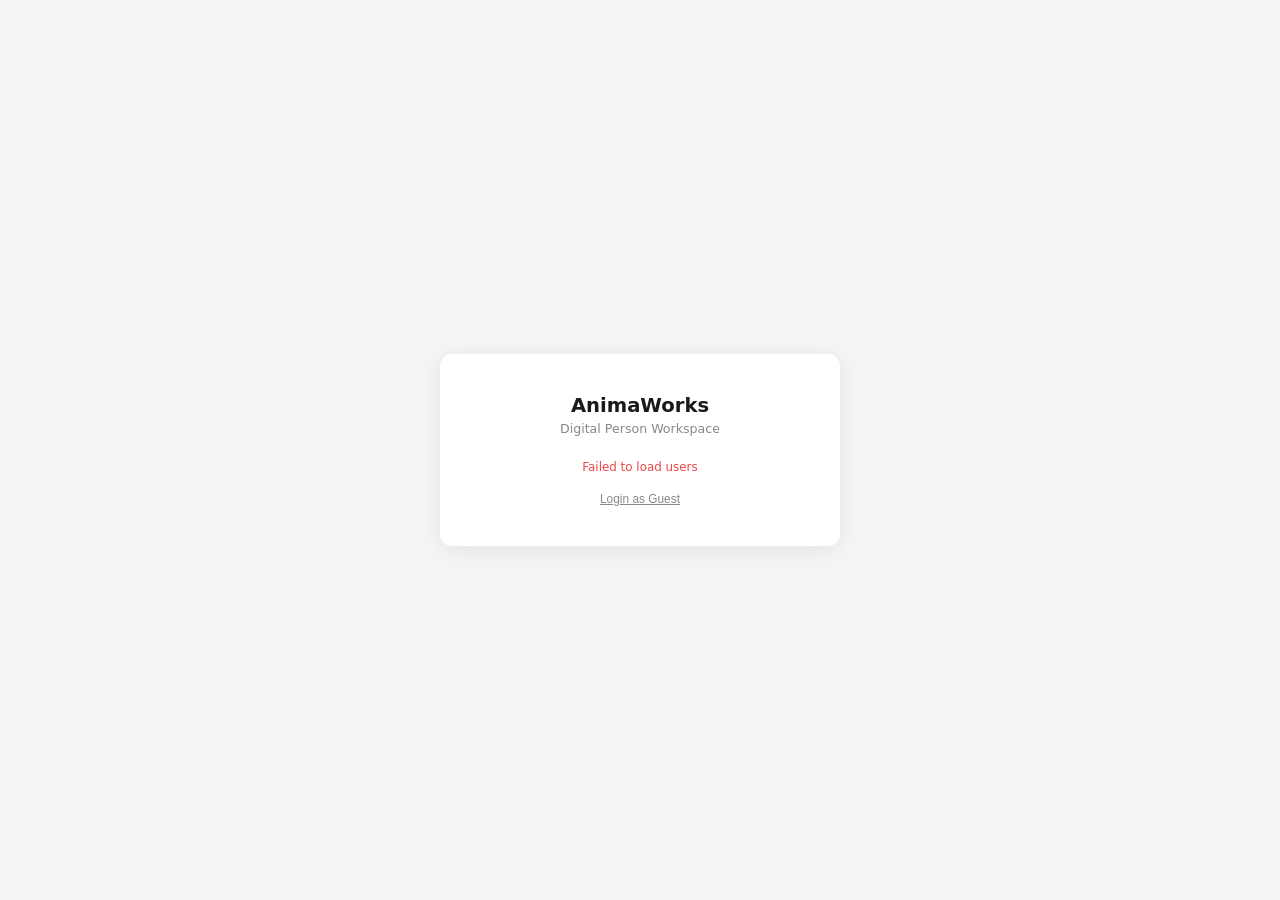
==== server/static/workspace/index.html @ 80926dbd "feat: add interactive Workspace frontend (Phase 1) Implement the new Workspace UI at /workspace/ as " ====
<!DOCTYPE html>
<html lang="ja">
<head>
  <meta charset="UTF-8">
  <meta name="viewport" content="width=device-width, initial-scale=1.0">
  <title>AnimaWorks Workspace</title>
  <link rel="stylesheet" href="style.css">
  <link rel="icon" href="/shared/favicon.ico">
</head>
<body>

  <!-- ── Login Overlay ────────────────── -->
  <div id="wsLogin"></div>

  <!-- ── Dashboard ────────────────────── -->
  <div id="wsDashboard" class="hidden">

    <!-- Header -->
    <header class="ws-header">
      <div class="ws-header-left">
        <span class="ws-title">AnimaWorks</span>
        <span class="ws-subtitle">Workspace</span>
      </div>
      <div class="ws-header-center" id="wsPersonSelector"></div>
      <div class="ws-header-right">
        <div class="ws-system-status" id="wsSystemStatus">
          <span class="status-dot status-offline"></span>
          <span class="status-text">接続中...</span>
        </div>
        <span class="ws-user-info" id="wsUserInfo"></span>
        <button class="ws-logout-btn" id="wsLogoutBtn">ログアウト</button>
      </div>
    </header>

    <!-- Main Layout -->
    <div class="ws-layout">

      <!-- Left: Chat -->
      <main class="ws-panel-main" id="wsChatPanel"></main>

      <!-- Right: Tabs + Memory -->
      <aside class="ws-panel-right">
        <!-- Tab Bar -->
        <div class="ws-right-tabs" id="wsRightTabs">
          <button class="right-tab active" data-tab="state" id="wsTabState">現在の状態</button>
          <button class="right-tab" data-tab="activity" id="wsTabActivity">アクティビティ</button>
          <button class="right-tab" data-tab="history" id="wsTabHistory">会話履歴</button>
        </div>

        <!-- Tab Panes -->
        <div class="ws-right-panes">
          <div class="tab-pane" data-pane="state" id="wsPaneState"></div>
          <div class="tab-pane" data-pane="activity" id="wsPaneActivity" style="display:none"></div>
          <div class="tab-pane" data-pane="history" id="wsPaneHistory" style="display:none"></div>
        </div>

        <!-- Memory Browser -->
        <div class="ws-memory-panel" id="wsMemoryPanel"></div>
      </aside>
    </div>
  </div>

  <!-- ── Module Entry Point ───────────── -->
  <script type="module" src="modules/app.js"></script>
</body>
</html>
---- server/static/workspace/style.css ----
/* ── AnimaWorks Workspace ────────────────────────── */
/* Design tokens match the existing viewer (style.css) */

/* ── Reset & Base ────────────────────────── */

*, *::before, *::after {
  box-sizing: border-box;
  margin: 0;
  padding: 0;
}

html, body {
  height: 100%;
  font-family: system-ui, -apple-system, "Segoe UI", Roboto, sans-serif;
  font-size: 14px;
  color: #1a1a1a;
  background: #f5f5f5;
}

.hidden {
  display: none !important;
}

/* ── Login Screen ────────────────────────── */

.login-screen {
  position: fixed;
  inset: 0;
  display: flex;
  align-items: center;
  justify-content: center;
  background: #f5f5f5;
  z-index: 100;
}

.login-card {
  background: #fff;
  border-radius: 12px;
  box-shadow: 0 4px 24px rgba(0, 0, 0, 0.08);
  padding: 40px 36px;
  max-width: 400px;
  width: 100%;
  text-align: center;
}

.login-title {
  font-size: 1.4rem;
  font-weight: 700;
  color: #1a1a1a;
  margin-bottom: 4px;
}

.login-subtitle {
  font-size: 0.9rem;
  color: #888;
  margin-bottom: 24px;
}

.user-list {
  display: flex;
  flex-direction: column;
  gap: 8px;
  margin-bottom: 16px;
}

.user-btn {
  width: 100%;
  padding: 12px 16px;
  background: #2563eb;
  color: #fff;
  border: none;
  border-radius: 8px;
  font-size: 0.95rem;
  font-weight: 600;
  cursor: pointer;
  transition: background 0.15s;
}

.user-btn:hover {
  background: #1d4ed8;
}

.login-guest {
  margin-top: 12px;
}

.btn-guest {
  background: none;
  border: none;
  color: #888;
  text-decoration: underline;
  cursor: pointer;
  font-size: 0.85rem;
}

.btn-guest:hover {
  color: #555;
}

/* ── Header ────────────────────────── */

.ws-header {
  display: flex;
  align-items: center;
  justify-content: space-between;
  height: 52px;
  padding: 0 16px;
  background: #fff;
  border-bottom: 1px solid #e5e5e5;
  flex-shrink: 0;
}

.ws-header-left {
  display: flex;
  align-items: baseline;
  gap: 8px;
}

.ws-title {
  font-size: 1.1rem;
  font-weight: 700;
  color: #1a1a1a;
}

.ws-subtitle {
  font-size: 0.8rem;
  color: #999;
}

.ws-header-center {
  flex: 1;
  display: flex;
  justify-content: center;
  padding: 0 24px;
}

.ws-header-right {
  display: flex;
  align-items: center;
  gap: 12px;
}

.ws-system-status {
  display: flex;
  align-items: center;
  gap: 6px;
  font-size: 0.8rem;
  color: #666;
}

.ws-user-info {
  font-size: 0.85rem;
  font-weight: 600;
  color: #2563eb;
}

.ws-logout-btn {
  padding: 4px 10px;
  font-size: 0.78rem;
  border: 1px solid #ddd;
  border-radius: 6px;
  background: #fff;
  color: #666;
  cursor: pointer;
  transition: background 0.1s;
}

.ws-logout-btn:hover {
  background: #f5f5f5;
}

/* ── Status Dot ────────────────────────── */

.status-dot {
  width: 10px;
  height: 10px;
  border-radius: 50%;
  display: inline-block;
  flex-shrink: 0;
}

.status-idle { background: #22c55e; }
.status-thinking {
  background: #f59e0b;
  animation: pulse-amber 1.2s ease-in-out infinite;
}
.status-error { background: #ef4444; }
.status-offline { background: #9ca3af; }

@keyframes pulse-amber {
  0%, 100% { opacity: 1; }
  50% { opacity: 0.4; }
}

/* ── Main Layout ────────────────────────── */

#wsDashboard {
  display: flex;
  flex-direction: column;
  height: 100vh;
}

.ws-layout {
  display: flex;
  flex: 1;
  min-height: 0;
  overflow: hidden;
}

.ws-panel-main {
  flex: 1;
  min-width: 0;
  display: flex;
  flex-direction: column;
  border-right: 1px solid #e5e5e5;
}

.ws-panel-right {
  width: 380px;
  flex-shrink: 0;
  display: flex;
  flex-direction: column;
  overflow: hidden;
}

/* ── Person Dropdown ────────────────────── */

.person-dropdown {
  min-width: 220px;
  max-width: 360px;
  padding: 6px 12px;
  border: 1px solid #ddd;
  border-radius: 8px;
  background: #fff;
  font-size: 0.9rem;
  outline: none;
  transition: border-color 0.15s;
}

.person-dropdown:focus {
  border-color: #2563eb;
}

/* ── Person Status Panel ────────────────── */

.person-status-panel {
  padding: 12px;
  display: flex;
  flex-direction: column;
  gap: 10px;
}

.status-header {
  display: flex;
  align-items: center;
  gap: 8px;
  padding-bottom: 8px;
  border-bottom: 1px solid #eee;
}

.status-person-name {
  font-weight: 700;
  font-size: 1rem;
}

.status-label {
  font-size: 0.78rem;
  color: #888;
  text-transform: capitalize;
}

.status-section {
  background: #fafafa;
  border: 1px solid #eee;
  border-radius: 6px;
  padding: 10px 12px;
}

.status-section-title {
  font-size: 0.75rem;
  font-weight: 700;
  color: #999;
  text-transform: uppercase;
  margin-bottom: 6px;
}

.status-section-body {
  font-size: 0.82rem;
  color: #444;
  white-space: pre-wrap;
  word-break: break-word;
}

.status-section-body pre {
  background: #2d2d2d;
  color: #f8f8f2;
  padding: 8px;
  border-radius: 4px;
  font-size: 0.78rem;
  overflow-x: auto;
}

/* ── Right Panel Tabs ────────────────────── */

.ws-right-tabs {
  display: flex;
  gap: 0;
  border-bottom: 1px solid #e5e5e5;
  flex-shrink: 0;
}

.right-tab {
  flex: 1;
  padding: 10px 6px;
  background: #fafafa;
  border: none;
  border-bottom: 2px solid transparent;
  color: #666;
  font-size: 0.8rem;
  font-weight: 600;
  cursor: pointer;
  transition: color 0.1s, border-color 0.1s;
}

.right-tab:hover {
  color: #333;
}

.right-tab.active {
  color: #2563eb;
  border-bottom-color: #2563eb;
  background: #fff;
}

.ws-right-panes {
  flex: 1;
  min-height: 0;
  overflow-y: auto;
}

.tab-pane {
  padding: 0;
  min-height: 100%;
}

/* ── Activity Feed ────────────────────── */

.activity-entry {
  display: flex;
  gap: 8px;
  padding: 6px 12px;
  border-radius: 6px;
  transition: background 0.1s;
  font-size: 0.82rem;
}

.activity-entry:hover {
  background: #fafafa;
}

.activity-time {
  flex-shrink: 0;
  color: #aaa;
  font-size: 0.75rem;
  min-width: 40px;
}

.activity-icon {
  flex-shrink: 0;
}

.activity-person {
  font-weight: 600;
  color: #2563eb;
  flex-shrink: 0;
}

.activity-summary {
  color: #555;
  overflow: hidden;
  text-overflow: ellipsis;
  white-space: nowrap;
}

/* ── Chat Container ────────────────────── */

.chat-container {
  display: flex;
  flex-direction: column;
  height: 100%;
}

.chat-messages {
  flex: 1;
  overflow-y: auto;
  padding: 16px;
  display: flex;
  flex-direction: column;
  gap: 8px;
}

.chat-empty {
  color: #aaa;
  text-align: center;
  margin-top: 40px;
  font-size: 0.9rem;
}

/* ── Chat Bubbles ────────────────────── */

.chat-bubble {
  max-width: 75%;
  padding: 10px 14px;
  border-radius: 12px;
  white-space: pre-wrap;
  word-break: break-word;
  font-size: 0.9rem;
  line-height: 1.5;
}

.chat-bubble.user {
  align-self: flex-end;
  background: #2563eb;
  color: #fff;
  border-bottom-right-radius: 4px;
}

.chat-bubble.assistant {
  align-self: flex-start;
  background: #f0f0f0;
  color: #1a1a1a;
  border-bottom-left-radius: 4px;
}

.chat-bubble.assistant.streaming {
  border: 1px solid #e0e7ff;
  min-height: 2em;
}

/* Markdown inside assistant bubbles */
.chat-bubble.assistant h1,
.chat-bubble.assistant h2,
.chat-bubble.assistant h3,
.chat-bubble.assistant h4 {
  margin: 8px 0 4px;
  line-height: 1.3;
}

.chat-bubble.assistant h1 { font-size: 1.15rem; }
.chat-bubble.assistant h2 { font-size: 1.05rem; }
.chat-bubble.assistant h3 { font-size: 0.95rem; }

.chat-bubble.assistant strong { font-weight: 700; }
.chat-bubble.assistant em { font-style: italic; }

.chat-bubble.assistant a {
  color: #2563eb;
  text-decoration: underline;
}

.chat-bubble.assistant ul {
  margin: 4px 0;
  padding-left: 20px;
}

.chat-bubble.assistant li {
  margin: 2px 0;
}

.chat-bubble.assistant .md-code-inline {
  background: #e0e0e0;
  padding: 1px 4px;
  border-radius: 3px;
  font-family: "SF Mono", Consolas, monospace;
  font-size: 0.85em;
}

.chat-bubble.assistant .md-code-block {
  background: #2d2d2d;
  color: #f8f8f2;
  padding: 10px 12px;
  border-radius: 6px;
  margin: 6px 0;
  overflow-x: auto;
  font-family: "SF Mono", Consolas, monospace;
  font-size: 0.82em;
  line-height: 1.4;
  white-space: pre;
}

/* ── Tool Indicator ────────────────────── */

.tool-indicator {
  display: flex;
  align-items: center;
  gap: 6px;
  margin-top: 6px;
  padding: 4px 8px;
  background: #fef3c7;
  border-radius: 4px;
  font-size: 0.78rem;
  color: #92400e;
}

.tool-spinner {
  width: 12px;
  height: 12px;
  border: 2px solid #f59e0b;
  border-top-color: transparent;
  border-radius: 50%;
  animation: spin 0.8s linear infinite;
}

@keyframes spin {
  to { transform: rotate(360deg); }
}

/* ── Cursor Blink ────────────────────── */

.cursor-blink {
  display: inline-block;
  width: 8px;
  height: 1.1em;
  background: #888;
  vertical-align: text-bottom;
  animation: blink 1s step-end infinite;
}

@keyframes blink {
  50% { opacity: 0; }
}

/* ── Chat Input ────────────────────── */

.chat-input-area {
  display: flex;
  gap: 8px;
  padding: 12px 16px;
  border-top: 1px solid #e5e5e5;
  background: #fff;
  flex-shrink: 0;
}

.chat-input {
  flex: 1;
  padding: 10px 14px;
  border: 1px solid #ddd;
  border-radius: 8px;
  font-family: inherit;
  font-size: 0.9rem;
  resize: none;
  min-height: 40px;
  max-height: 200px;
  outline: none;
  transition: border-color 0.15s;
}

.chat-input:focus {
  border-color: #2563eb;
}

.chat-input:disabled {
  background: #f9f9f9;
  color: #aaa;
}

.chat-send-btn {
  padding: 10px 20px;
  background: #2563eb;
  color: #fff;
  border: none;
  border-radius: 8px;
  font-weight: 600;
  font-size: 0.9rem;
  cursor: pointer;
  transition: background 0.15s;
  align-self: flex-end;
}

.chat-send-btn:hover {
  background: #1d4ed8;
}

.chat-send-btn:disabled {
  background: #93c5fd;
  cursor: not-allowed;
}

/* ── Memory Browser ────────────────────── */

.ws-memory-panel {
  border-top: 1px solid #e5e5e5;
  flex-shrink: 0;
  max-height: 45%;
  display: flex;
  flex-direction: column;
  overflow: hidden;
}

.memory-browser {
  display: flex;
  flex-direction: column;
  height: 100%;
  overflow: hidden;
}

.memory-tabs {
  display: flex;
  gap: 0;
  border-bottom: 1px solid #e5e5e5;
  flex-shrink: 0;
}

.memory-tab {
  flex: 1;
  padding: 7px 6px;
  background: #f5f5f5;
  border: none;
  border-bottom: 2px solid transparent;
  color: #666;
  font-size: 0.8rem;
  font-weight: 600;
  cursor: pointer;
  transition: color 0.1s;
}

.memory-tab.active {
  background: #fff;
  color: #2563eb;
  border-bottom-color: #2563eb;
}

.memory-file-list {
  flex: 1;
  overflow-y: auto;
  padding: 8px;
}

.memory-file-item {
  padding: 8px 10px;
  border-radius: 6px;
  cursor: pointer;
  font-size: 0.83rem;
  color: #333;
  white-space: nowrap;
  overflow: hidden;
  text-overflow: ellipsis;
  transition: background 0.1s;
}

.memory-file-item:hover {
  background: #f0f4ff;
  color: #2563eb;
}

.memory-content-area {
  flex: 1;
  display: flex;
  flex-direction: column;
  padding: 0 12px 12px;
  overflow: hidden;
}

.memory-back-btn {
  padding: 4px 8px;
  font-size: 0.78rem;
  background: none;
  border: 1px solid #ddd;
  border-radius: 4px;
  color: #666;
  cursor: pointer;
  margin-bottom: 8px;
  align-self: flex-start;
}

.memory-back-btn:hover {
  background: #f5f5f5;
}

.memory-content-title {
  font-weight: 700;
  font-size: 0.9rem;
  margin-bottom: 8px;
  color: #1a1a1a;
}

.memory-content-body {
  flex: 1;
  font-size: 0.8rem;
  color: #444;
  white-space: pre-wrap;
  word-break: break-word;
  background: #fafafa;
  padding: 12px;
  border: 1px solid #eee;
  border-radius: 6px;
  overflow-y: auto;
}

/* ── Session Panel ────────────────────── */

.session-panel {
  padding: 0;
  height: 100%;
  display: flex;
  flex-direction: column;
}

.session-list {
  flex: 1;
  overflow-y: auto;
  padding: 8px;
}

.session-section {
  margin-bottom: 12px;
}

.section-header {
  font-size: 0.75rem;
  font-weight: 700;
  color: #999;
  text-transform: uppercase;
  padding: 4px 8px;
  margin-bottom: 4px;
}

.session-item {
  padding: 10px 10px;
  border-radius: 6px;
  cursor: pointer;
  transition: background 0.1s;
}

.session-item:hover {
  background: #f0f4ff;
}

.session-item.session-active {
  border-left: 3px solid #22c55e;
  background: #f0fdf4;
}

.session-item-title {
  font-size: 0.85rem;
  font-weight: 600;
  color: #333;
}

.session-item-meta {
  font-size: 0.75rem;
  color: #999;
  margin-top: 2px;
}

.session-item-preview {
  font-size: 0.78rem;
  color: #777;
  margin-top: 4px;
  overflow: hidden;
  text-overflow: ellipsis;
  white-space: nowrap;
}

/* Session Detail */

.session-detail {
  flex: 1;
  display: flex;
  flex-direction: column;
  padding: 8px;
  overflow: hidden;
}

.session-back-btn {
  padding: 4px 8px;
  font-size: 0.78rem;
  background: none;
  border: 1px solid #ddd;
  border-radius: 4px;
  color: #666;
  cursor: pointer;
  margin-bottom: 8px;
  align-self: flex-start;
}

.session-back-btn:hover {
  background: #f5f5f5;
}

.session-detail-title {
  font-weight: 700;
  font-size: 0.9rem;
  margin-bottom: 8px;
}

.session-detail-body {
  flex: 1;
  overflow-y: auto;
}

/* Summary box */
.history-summary {
  background: #fefce8;
  border: 1px solid #fef08a;
  border-radius: 8px;
  padding: 10px 12px;
  margin-bottom: 8px;
}

.history-summary-label {
  font-size: 0.75rem;
  font-weight: 700;
  color: #a16207;
  margin-bottom: 4px;
}

.history-summary-body {
  font-size: 0.82rem;
  color: #444;
  line-height: 1.5;
}

/* Session turns */
.session-turn {
  margin-bottom: 8px;
}

.session-turn-meta {
  font-size: 0.72rem;
  color: #aaa;
  margin-bottom: 2px;
}

.session-turn-bubble {
  padding: 8px 12px;
  border-radius: 8px;
  font-size: 0.82rem;
  line-height: 1.5;
  word-break: break-word;
}

.session-turn-bubble.user {
  background: #2563eb;
  color: #fff;
}

.session-turn-bubble.assistant {
  background: #f0f0f0;
  color: #1a1a1a;
}

/* Session archived detail */
.session-meta-block {
  background: #f5f5f5;
  border-radius: 6px;
  padding: 10px 12px;
  margin-bottom: 10px;
  font-size: 0.82rem;
  line-height: 1.6;
}

.session-section-block {
  margin-bottom: 12px;
}

.session-section-label {
  font-size: 0.75rem;
  font-weight: 700;
  color: #999;
  text-transform: uppercase;
  margin-bottom: 4px;
}

.session-pre {
  background: #2d2d2d;
  color: #f8f8f2;
  padding: 10px 12px;
  border-radius: 6px;
  font-size: 0.8rem;
  overflow-x: auto;
  white-space: pre-wrap;
  word-break: break-word;
}

.session-markdown {
  font-size: 0.82rem;
  line-height: 1.6;
  color: #333;
}

/* ── Common ────────────────────── */

.loading-placeholder {
  color: #aaa;
  font-size: 0.85rem;
  text-align: center;
  padding: 20px 12px;
}

/* ── Responsive ────────────────────── */

@media (max-width: 900px) {
  .ws-layout {
    flex-direction: column;
  }

  .ws-panel-main {
    min-height: 50vh;
    border-right: none;
    border-bottom: 1px solid #e5e5e5;
  }

  .ws-panel-right {
    width: 100%;
    max-height: 45vh;
  }

  .ws-header {
    flex-wrap: wrap;
    height: auto;
    padding: 8px 12px;
    gap: 8px;
  }

  .ws-header-center {
    order: 3;
    flex-basis: 100%;
    padding: 0;
    justify-content: flex-start;
  }

  .person-dropdown {
    width: 100%;
    min-width: unset;
    max-width: unset;
  }

  .chat-bubble {
    max-width: 90%;
  }
}

@media (max-width: 600px) {
  .ws-header {
    padding: 0 8px;
    gap: 6px;
  }

  .ws-subtitle {
    display: none;
  }

  .ws-logout-btn {
    font-size: 0.7rem;
    padding: 3px 6px;
  }
}
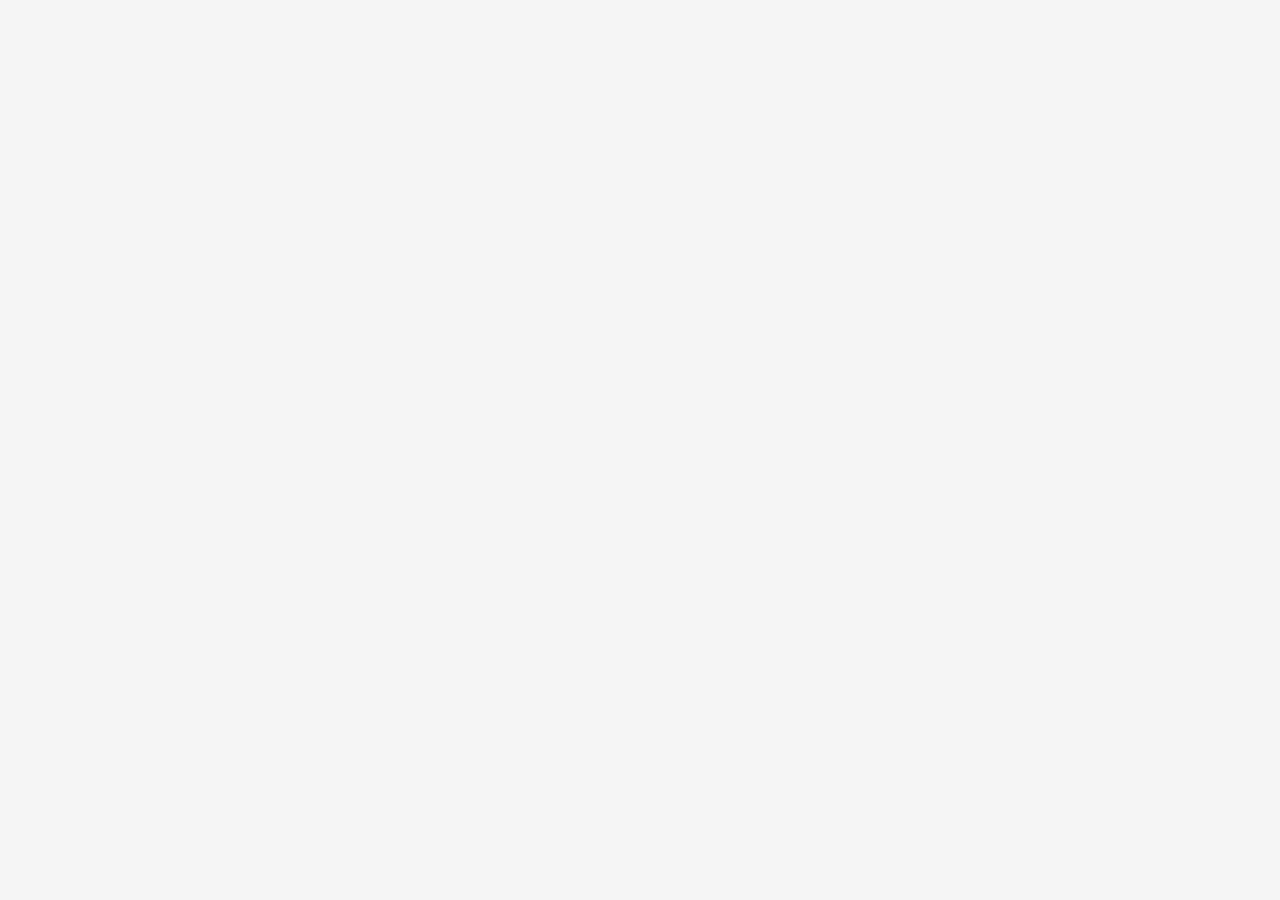
==== commit d369ad6f: "feat: add 3D office space and visual novel conversation screen (Phase 2-3) Phase 2 — 3D Office: - Th" ====
--- a/server/static/workspace/index.html
+++ b/server/static/workspace/index.html
@@ -6,6 +6,14 @@
   <title>AnimaWorks Workspace</title>
   <link rel="stylesheet" href="style.css">
   <link rel="icon" href="/shared/favicon.ico">
+  <script type="importmap">
+  {
+    "imports": {
+      "three": "https://esm.sh/three@0.172.0",
+      "three/addons/": "https://esm.sh/three@0.172.0/examples/jsm/"
+    }
+  }
+  </script>
 </head>
 <body>
 
@@ -21,6 +29,10 @@
         <span class="ws-title">AnimaWorks</span>
         <span class="ws-subtitle">Workspace</span>
       </div>
+      <div class="ws-view-tabs" id="wsViewTabs">
+        <button class="view-tab active" data-view="chat" id="wsViewChat">チャット</button>
+        <button class="view-tab" data-view="office" id="wsViewOffice">オフィス</button>
+      </div>
       <div class="ws-header-center" id="wsPersonSelector"></div>
       <div class="ws-header-right">
         <div class="ws-system-status" id="wsSystemStatus">
@@ -34,6 +46,11 @@
 
     <!-- Main Layout -->
     <div class="ws-layout">
+
+      <!-- Left: 3D Office (hidden initially) -->
+      <div class="ws-panel-main ws-office-panel hidden" id="wsOfficePanel">
+        <div class="ws-office-canvas" id="wsOfficeCanvas"></div>
+      </div>
 
       <!-- Left: Chat -->
       <main class="ws-panel-main" id="wsChatPanel"></main>
@@ -58,6 +75,50 @@
         <div class="ws-memory-panel" id="wsMemoryPanel"></div>
       </aside>
     </div>
+
+    <!-- ── Conversation Overlay (Visual Novel) ──── -->
+    <div class="ws-conversation-overlay hidden" id="wsConversationOverlay">
+      <div class="ws-conv-container">
+        <!-- Close button -->
+        <button class="ws-conv-close" id="wsConvClose">&times;</button>
+
+        <!-- Left: Status Panel -->
+        <div class="ws-conv-status" id="wsConvStatus">
+          <div class="ws-conv-person-name" id="wsConvPersonName"></div>
+          <div class="ws-conv-status-section">
+            <div class="ws-conv-status-label">🧠 頭脳</div>
+            <div class="ws-conv-status-value" id="wsConvBrain">—</div>
+          </div>
+          <div class="ws-conv-status-section">
+            <div class="ws-conv-status-label">🏠 住処</div>
+            <div class="ws-conv-status-value" id="wsConvLocation">—</div>
+          </div>
+          <div class="ws-conv-status-section">
+            <div class="ws-conv-status-label">📋 現在のタスク</div>
+            <div class="ws-conv-status-value" id="wsConvTask">—</div>
+          </div>
+          <div class="ws-conv-status-section">
+            <div class="ws-conv-status-label">📜 最近の行動</div>
+            <div class="ws-conv-status-value ws-conv-actions" id="wsConvActions">—</div>
+          </div>
+        </div>
+
+        <!-- Center: Character Bust-up -->
+        <div class="ws-conv-character">
+          <canvas id="wsConvCanvas" width="400" height="500"></canvas>
+        </div>
+
+        <!-- Bottom: Dialogue -->
+        <div class="ws-conv-dialogue">
+          <div class="ws-conv-speaker" id="wsConvSpeaker"></div>
+          <div class="ws-conv-text" id="wsConvText"></div>
+          <div class="ws-conv-input-area">
+            <textarea class="ws-conv-input" id="wsConvInput" placeholder="メッセージを入力..." rows="1"></textarea>
+            <button class="ws-conv-send" id="wsConvSend">送信</button>
+          </div>
+        </div>
+      </div>
+    </div>
   </div>
 
   <!-- ── Module Entry Point ───────────── -->
--- a/server/static/workspace/style.css
+++ b/server/static/workspace/style.css
@@ -898,6 +898,253 @@
   padding: 20px 12px;
 }
 
+/* ── View Mode Tabs ────────────────────── */
+
+.ws-view-tabs {
+  display: flex;
+  gap: 2px;
+  background: #f0f0f0;
+  border-radius: 8px;
+  padding: 2px;
+  margin-left: 12px;
+}
+
+.view-tab {
+  padding: 5px 14px;
+  border: none;
+  border-radius: 6px;
+  background: transparent;
+  color: #666;
+  font-size: 0.8rem;
+  font-weight: 600;
+  cursor: pointer;
+  transition: all 0.15s;
+}
+
+.view-tab:hover {
+  color: #333;
+}
+
+.view-tab.active {
+  background: #fff;
+  color: #2563eb;
+  box-shadow: 0 1px 3px rgba(0,0,0,0.08);
+}
+
+/* ── 3D Office Panel ────────────────────── */
+
+.ws-office-panel {
+  position: relative;
+  background: #1a1a2e;
+}
+
+.ws-office-canvas {
+  width: 100%;
+  height: 100%;
+  position: relative;
+}
+
+.ws-office-canvas canvas {
+  display: block;
+  width: 100%;
+  height: 100%;
+}
+
+/* ── Conversation Overlay ────────────────── */
+
+.ws-conversation-overlay {
+  position: fixed;
+  inset: 0;
+  z-index: 200;
+  display: flex;
+  align-items: center;
+  justify-content: center;
+  background: rgba(0, 0, 0, 0.75);
+  backdrop-filter: blur(4px);
+  animation: fadeIn 0.3s ease-out;
+}
+
+@keyframes fadeIn {
+  from { opacity: 0; }
+  to { opacity: 1; }
+}
+
+.ws-conv-container {
+  display: grid;
+  grid-template-columns: 240px 1fr;
+  grid-template-rows: 1fr auto;
+  width: 90vw;
+  max-width: 960px;
+  height: 80vh;
+  max-height: 700px;
+  background: linear-gradient(180deg, #1a1a2e 0%, #16213e 100%);
+  border-radius: 16px;
+  overflow: hidden;
+  box-shadow: 0 20px 60px rgba(0, 0, 0, 0.5);
+  position: relative;
+}
+
+.ws-conv-close {
+  position: absolute;
+  top: 12px;
+  right: 16px;
+  background: none;
+  border: none;
+  color: rgba(255, 255, 255, 0.6);
+  font-size: 1.6rem;
+  cursor: pointer;
+  z-index: 10;
+  line-height: 1;
+  padding: 4px 8px;
+  border-radius: 4px;
+  transition: all 0.15s;
+}
+
+.ws-conv-close:hover {
+  color: #fff;
+  background: rgba(255, 255, 255, 0.1);
+}
+
+/* Status Panel (left) */
+.ws-conv-status {
+  grid-row: 1 / 3;
+  padding: 20px 16px;
+  background: rgba(0, 0, 0, 0.3);
+  border-right: 1px solid rgba(255, 255, 255, 0.08);
+  overflow-y: auto;
+  display: flex;
+  flex-direction: column;
+  gap: 12px;
+}
+
+.ws-conv-person-name {
+  font-size: 1.1rem;
+  font-weight: 700;
+  color: #fff;
+  padding-bottom: 12px;
+  border-bottom: 1px solid rgba(255, 255, 255, 0.1);
+}
+
+.ws-conv-status-section {
+  display: flex;
+  flex-direction: column;
+  gap: 4px;
+}
+
+.ws-conv-status-label {
+  font-size: 0.72rem;
+  font-weight: 600;
+  color: rgba(255, 255, 255, 0.5);
+  text-transform: uppercase;
+}
+
+.ws-conv-status-value {
+  font-size: 0.82rem;
+  color: rgba(255, 255, 255, 0.85);
+  line-height: 1.5;
+}
+
+.ws-conv-actions {
+  max-height: 200px;
+  overflow-y: auto;
+  font-size: 0.78rem;
+  line-height: 1.6;
+}
+
+/* Character (center) */
+.ws-conv-character {
+  display: flex;
+  align-items: center;
+  justify-content: center;
+  padding: 20px;
+  position: relative;
+}
+
+.ws-conv-character canvas {
+  max-width: 100%;
+  max-height: 100%;
+  border-radius: 8px;
+}
+
+/* Dialogue (bottom) */
+.ws-conv-dialogue {
+  grid-column: 2;
+  padding: 16px 20px;
+  background: rgba(0, 0, 0, 0.4);
+  border-top: 1px solid rgba(255, 255, 255, 0.08);
+  display: flex;
+  flex-direction: column;
+  gap: 8px;
+}
+
+.ws-conv-speaker {
+  font-size: 0.85rem;
+  font-weight: 700;
+  color: #93c5fd;
+}
+
+.ws-conv-text {
+  font-size: 0.9rem;
+  color: rgba(255, 255, 255, 0.9);
+  line-height: 1.6;
+  min-height: 2.4em;
+  max-height: 4.8em;
+  overflow-y: auto;
+}
+
+.ws-conv-input-area {
+  display: flex;
+  gap: 8px;
+  margin-top: 4px;
+}
+
+.ws-conv-input {
+  flex: 1;
+  padding: 8px 12px;
+  border: 1px solid rgba(255, 255, 255, 0.15);
+  border-radius: 8px;
+  background: rgba(255, 255, 255, 0.08);
+  color: #fff;
+  font-family: inherit;
+  font-size: 0.85rem;
+  resize: none;
+  outline: none;
+  min-height: 36px;
+  max-height: 100px;
+  transition: border-color 0.15s;
+}
+
+.ws-conv-input:focus {
+  border-color: rgba(147, 197, 253, 0.5);
+}
+
+.ws-conv-input::placeholder {
+  color: rgba(255, 255, 255, 0.3);
+}
+
+.ws-conv-send {
+  padding: 8px 16px;
+  background: #2563eb;
+  color: #fff;
+  border: none;
+  border-radius: 8px;
+  font-weight: 600;
+  font-size: 0.85rem;
+  cursor: pointer;
+  transition: background 0.15s;
+  align-self: flex-end;
+}
+
+.ws-conv-send:hover {
+  background: #1d4ed8;
+}
+
+.ws-conv-send:disabled {
+  background: #3b5998;
+  cursor: not-allowed;
+  opacity: 0.6;
+}
+
 /* ── Responsive ────────────────────── */
 
 @media (max-width: 900px) {
@@ -939,6 +1186,39 @@
   .chat-bubble {
     max-width: 90%;
   }
+
+  .ws-view-tabs {
+    margin-left: 0;
+  }
+
+  .ws-conversation-overlay .ws-conv-container {
+    grid-template-columns: 1fr;
+    grid-template-rows: auto 1fr auto;
+    width: 95vw;
+    height: 90vh;
+  }
+
+  .ws-conv-status {
+    grid-row: auto;
+    flex-direction: row;
+    flex-wrap: wrap;
+    gap: 8px;
+    padding: 12px;
+    border-right: none;
+    border-bottom: 1px solid rgba(255, 255, 255, 0.08);
+    max-height: 120px;
+    overflow-y: auto;
+  }
+
+  .ws-conv-person-name {
+    width: 100%;
+    padding-bottom: 8px;
+  }
+
+  .ws-conv-status-section {
+    flex: 1;
+    min-width: 100px;
+  }
 }
 
 @media (max-width: 600px) {
